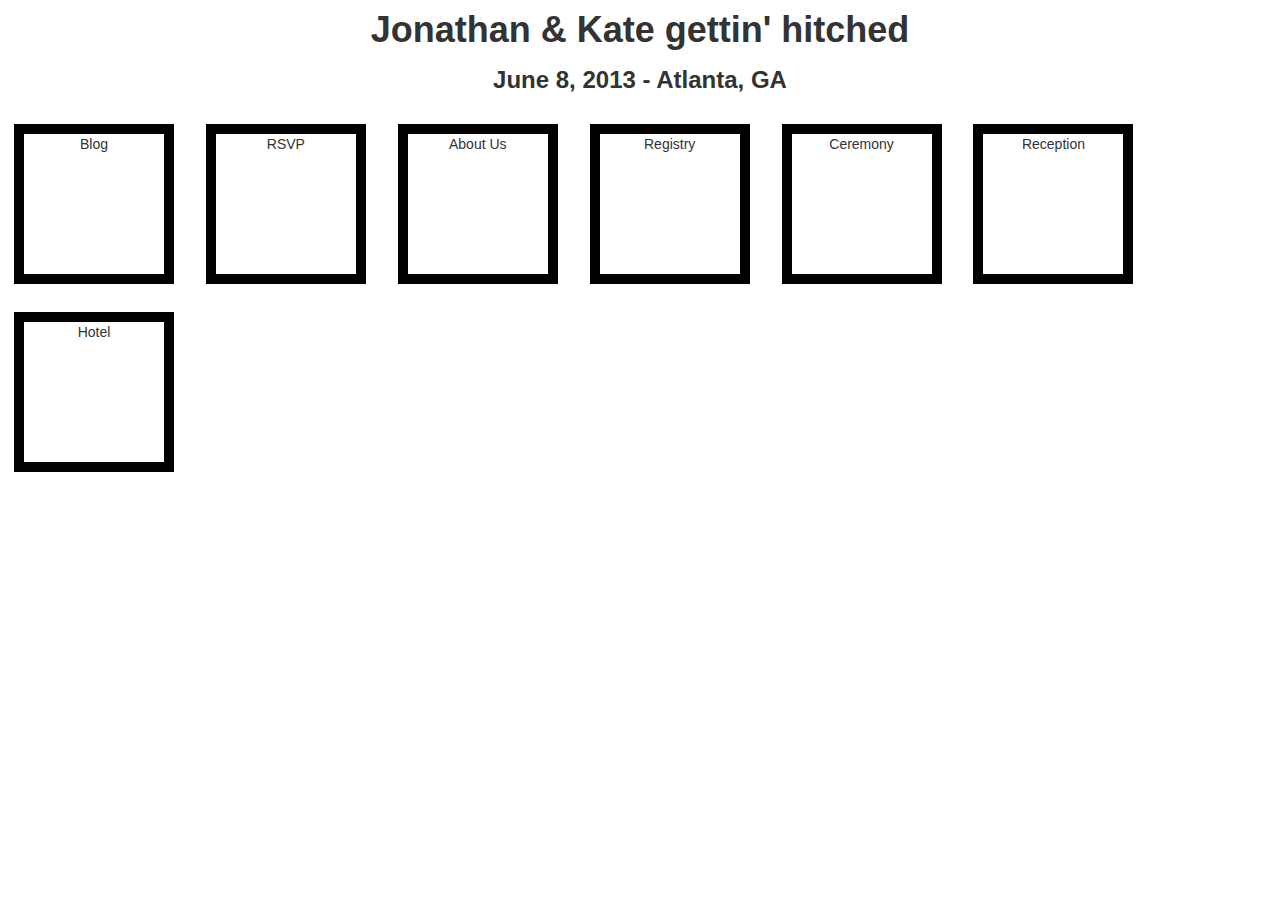
==== static/index.html @ e9f12927 "Initial version" ====
<html>
<head>
    <link rel="stylesheet" type="text/css" href="css/main.css">
    <link rel="stylesheet" href="css/bootstrap.min.css">
</head>
    
<body>
    <div id="header">
        <h1>Jonathan &amp; Kate gettin' hitched</h1>
    <h3>June 8, 2013 - Atlanta, GA</h3>
    </div>
    <div id="left"></div>
    <div id="center">
    <div class="cell">
    Blog
    </div>
    <div class="cell">
    RSVP
    </div>
    <div class="cell">
    About Us
    </div>
    <div class="cell">
    Registry
    </div>
     <div class="cell">
    Ceremony
    </div>
    <div class="cell">
    Reception
    </div>
    <div class="cell">
    Hotel
    </div>
    </div>
    <div id="right">
    
    </div>
    <div id="footer">
    </div>
    </body>
</html>
---- static/css/main.css ----
body {
    /*background-color: #ffe196;*/
    background-image: url('../paper.png');
    font-family: 'Goudy Bookletter 1911';
}

.cell {
    background-color: white;
    height: 140px;
    width: 140px;
    border: 10px solid black;
    display: inline-block;
    text-align: center;
    margin: 1em;
}

#header {
    text-align: center;
}
#left {
    background-image: url('../dada.jpeg');
}

#right {
    background-image: url('../dada.jpeg');
}

#center {
}
/*
#footer {
    clear: both;
}

form label {
    display: inline-block;
    text-align: left
    margin-left: 10em;
}
*/
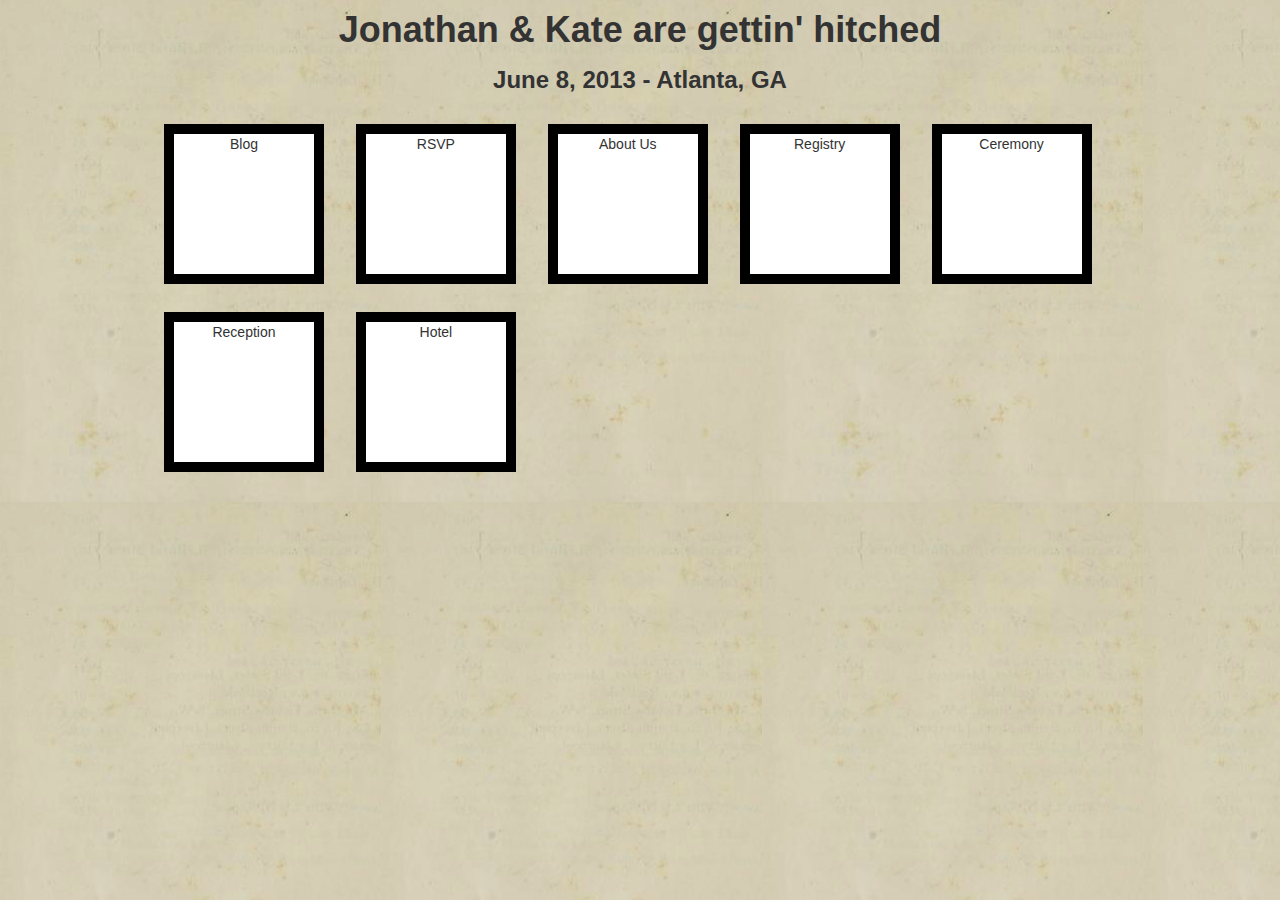
==== commit a9684b07: "cleanup a little" ====
--- a/static/index.html
+++ b/static/index.html
@@ -1,42 +1,45 @@
-<html>
+<!DOCTYPE html>
+<html lang="en">
 <head>
+    <title>Jonathan &amp; Kate's Wedding</title>
     <link rel="stylesheet" type="text/css" href="css/main.css">
-    <link rel="stylesheet" href="css/bootstrap.min.css">
+    <link rel="stylesheet" type="text/css" href="css/bootstrap.min.css">
 </head>
     
 <body>
+    <div class="container">
     <div id="header">
-        <h1>Jonathan &amp; Kate gettin' hitched</h1>
-    <h3>June 8, 2013 - Atlanta, GA</h3>
+        <h1>Jonathan &amp; Kate are gettin' hitched</h1>
+        <h3>June 8, 2013 - Atlanta, GA</h3>
     </div>
-    <div id="left"></div>
-    <div id="center">
-    <div class="cell">
-    Blog
+        
+    <div class="row" id="content">
+        <div class="cell">
+        Blog
+        </div>
+        <div class="cell">
+        RSVP
+        </div>
+        <div class="cell">
+        About Us
+        </div>
+        <div class="cell">
+        Registry
+        </div>
+         <div class="cell">
+        Ceremony
+        </div>
+        <div class="cell">
+        Reception
+        </div>
+        <div class="cell">
+        Hotel
+        </div>
     </div>
-    <div class="cell">
-    RSVP
-    </div>
-    <div class="cell">
-    About Us
-    </div>
-    <div class="cell">
-    Registry
-    </div>
-     <div class="cell">
-    Ceremony
-    </div>
-    <div class="cell">
-    Reception
-    </div>
-    <div class="cell">
-    Hotel
-    </div>
-    </div>
-    <div id="right">
+
+    <div id="footer"></div>
     
     </div>
-    <div id="footer">
-    </div>
+
     </body>
 </html>
--- a/static/css/main.css
+++ b/static/css/main.css
@@ -1,6 +1,6 @@
 body {
     /*background-color: #ffe196;*/
-    background-image: url('../paper.png');
+    background-image: url('../img/paper.png');
     font-family: 'Goudy Bookletter 1911';
 }
 
@@ -18,11 +18,11 @@
     text-align: center;
 }
 #left {
-    background-image: url('../dada.jpeg');
+    background-image: url('../img/data.jpeg');
 }
 
 #right {
-    background-image: url('../dada.jpeg');
+    background-image: url('../img/data.jpeg');
 }
 
 #center {
